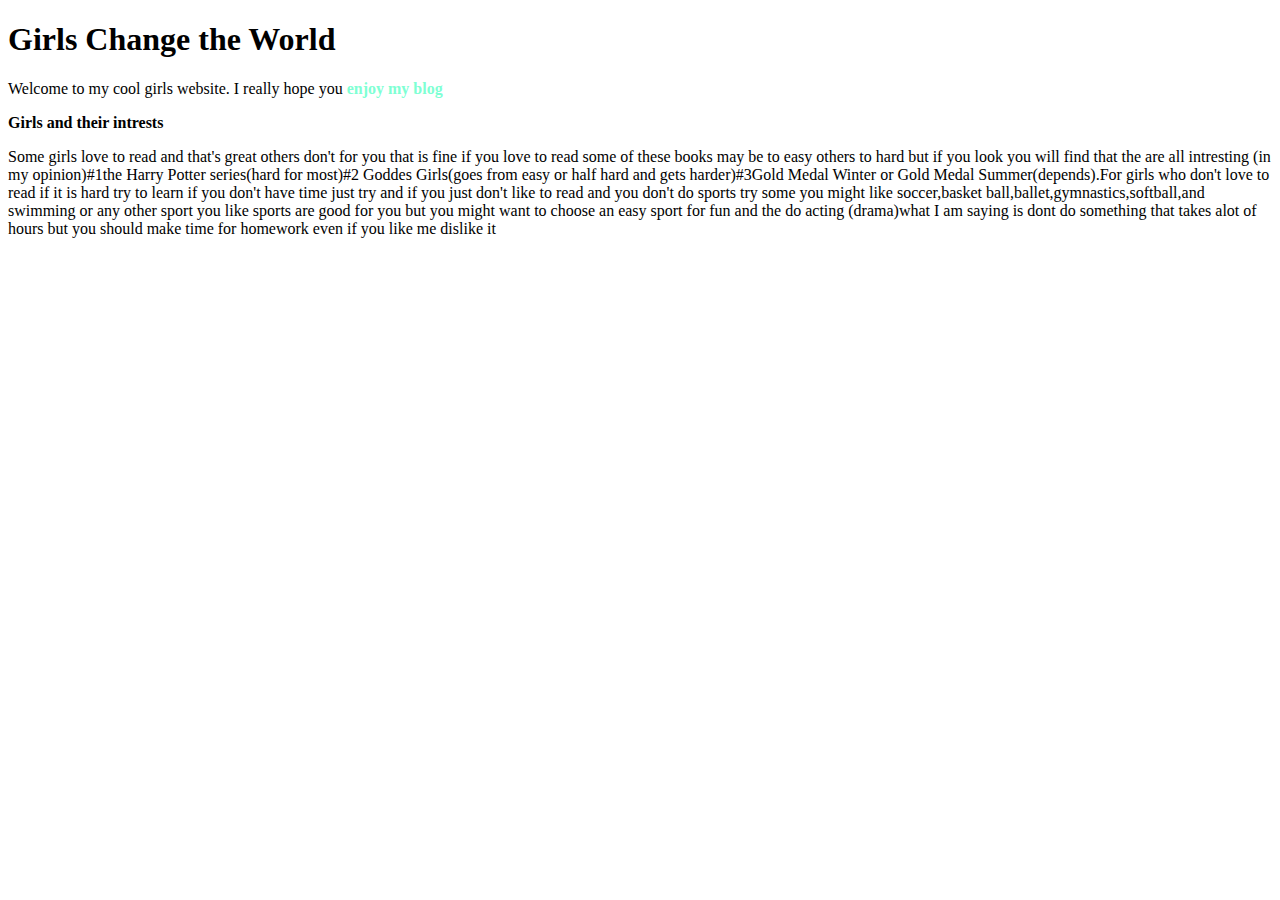
==== index.html @ 35a52043 "Update index.html" ====
<!doctype html>
<html>
 <head>
 <title>girls change the world</title>
 </head>
  <body>
 <h1> Girls Change the World</h1>
 <p>Welcome to my cool girls website.
 I really hope you <strong style="color:aquamarine;">enjoy my blog</strong></p>
      <strong style="color:fusha;"><p> Girls and their intrests</strong></p>
   Some girls love to read and that's great others don't for you that is fine if you love to read some of these books may be to
 easy others to hard but if you look you will find that the are all intresting (in my opinion)#1the Harry Potter series(hard for
 most)#2 Goddes Girls(goes from easy or half hard and gets harder)#3Gold Medal Winter or Gold Medal Summer(depends).For girls
 who don't love to read if it is hard try to learn if you don't have time just try and if you just don't like to read and you
 don't do sports try some you might like soccer,basket ball,ballet,gymnastics,softball,and swimming or any other sport you like
 sports are good for you but you might want to choose an easy sport for fun and the do acting (drama)what I am saying is dont do something that takes alot of hours but you should make time for homework even if you like me dislike it
 
   </body>
  </html>
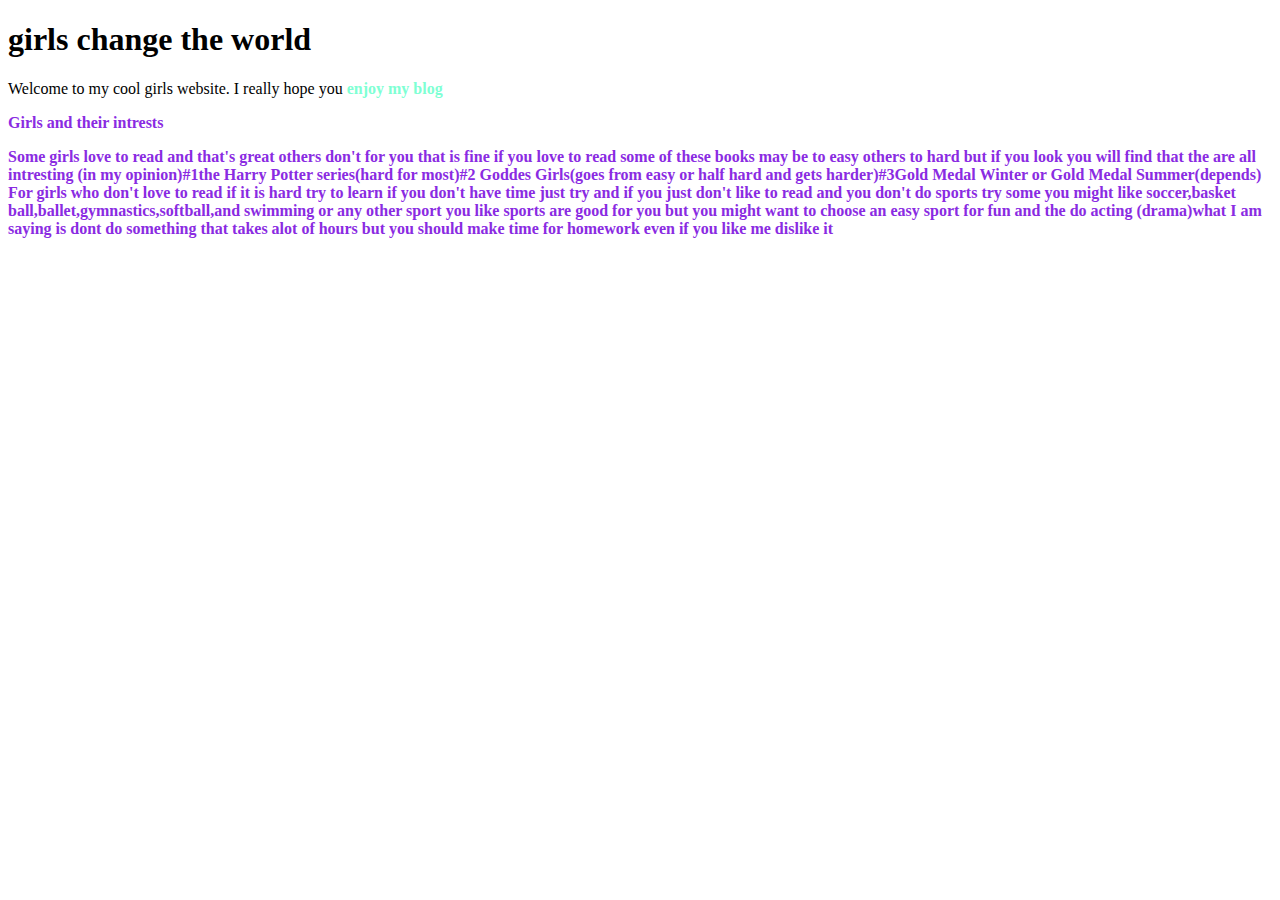
==== commit 19cab08d: "Update index.html" ====
--- a/index.html
+++ b/index.html
@@ -4,16 +4,16 @@
  <title>girls change the world</title>
  </head>
   <body>
- <h1> Girls Change the World</h1>
+ <h1> girls change the world</h1>
  <p>Welcome to my cool girls website.
  I really hope you <strong style="color:aquamarine;">enjoy my blog</strong></p>
-      <strong style="color:fusha;"><p> Girls and their intrests</strong></p>
+      <strong style="color:blueviolet;"><p> Girls and their intrests</p>
    Some girls love to read and that's great others don't for you that is fine if you love to read some of these books may be to
  easy others to hard but if you look you will find that the are all intresting (in my opinion)#1the Harry Potter series(hard for
- most)#2 Goddes Girls(goes from easy or half hard and gets harder)#3Gold Medal Winter or Gold Medal Summer(depends).For girls
- who don't love to read if it is hard try to learn if you don't have time just try and if you just don't like to read and you
- don't do sports try some you might like soccer,basket ball,ballet,gymnastics,softball,and swimming or any other sport you like
- sports are good for you but you might want to choose an easy sport for fun and the do acting (drama)what I am saying is dont do something that takes alot of hours but you should make time for homework even if you like me dislike it
- 
+ most)#2 Goddes Girls(goes from easy or half hard and gets harder)#3Gold Medal Winter or Gold Medal Summer(depends)
+ For girls who don't love to read if it is hard try to learn if you don't have time just try and if you just don't like to read 
+ and you don't do sports try some you might like soccer,basket ball,ballet,gymnastics,softball,and swimming or any other sport 
+ you like sports are good for you but you might want to choose an easy sport for fun and the do acting (drama)what 
+ I am saying is dont do something that takes alot of hours but you should make time for homework even if you like me dislike it
    </body>
   </html>
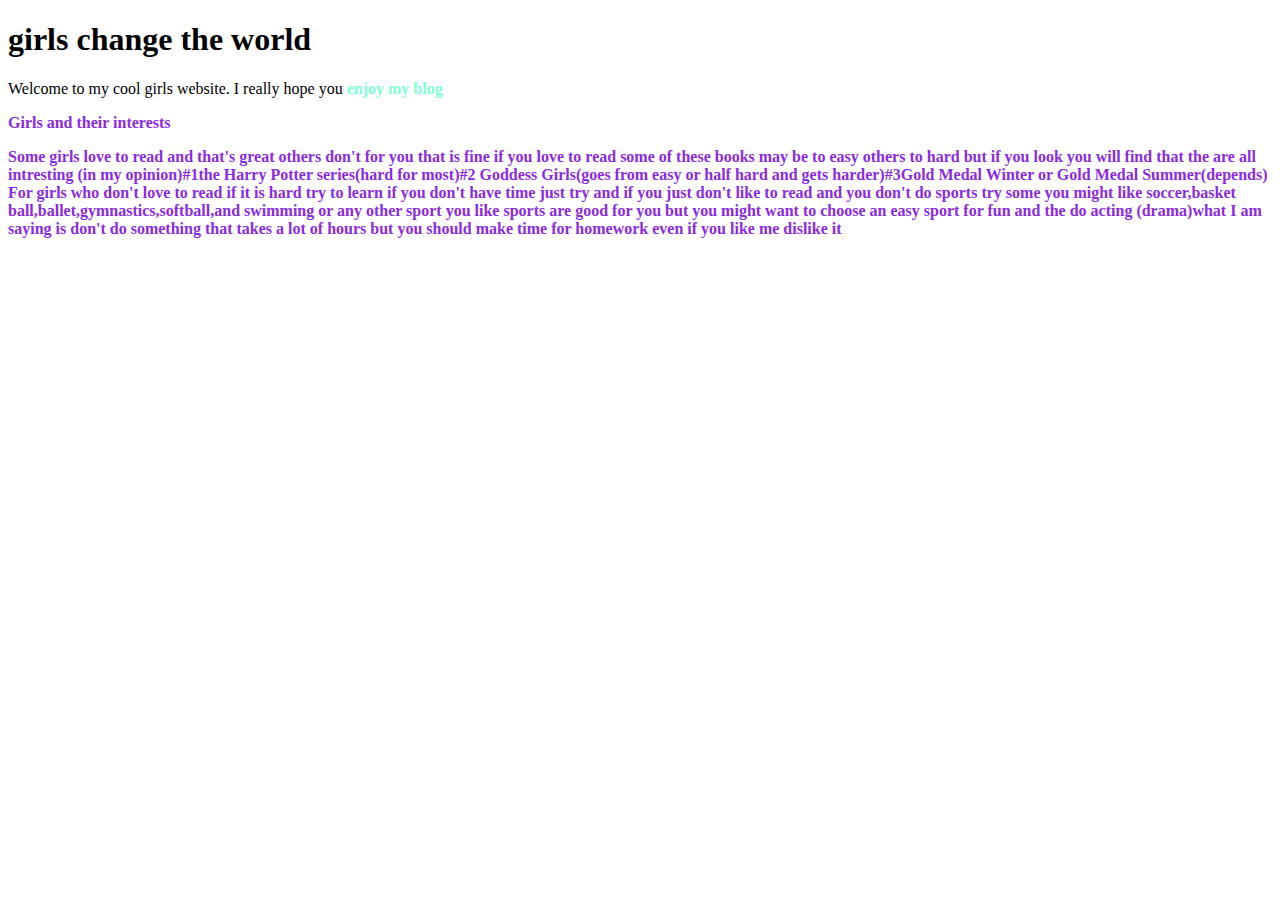
==== commit 0bebbfa0: "yay" ====
--- a/index.html
+++ b/index.html
@@ -6,14 +6,17 @@
   <body>
  <h1> girls change the world</h1>
  <p>Welcome to my cool girls website.
- I really hope you <strong style="color:aquamarine;">enjoy my blog</strong></p>
-      <strong style="color:blueviolet;"><p> Girls and their intrests</p>
+ I really hope you <strong style="color:aquamarine;">enjoy my blog </strong></p>
+      <strong style="color:blueviolet;"><p> Girls and their interests</p>
    Some girls love to read and that's great others don't for you that is fine if you love to read some of these books may be to
  easy others to hard but if you look you will find that the are all intresting (in my opinion)#1the Harry Potter series(hard for
- most)#2 Goddes Girls(goes from easy or half hard and gets harder)#3Gold Medal Winter or Gold Medal Summer(depends)
+ most)#2 Goddess Girls(goes from easy or half hard and gets harder)#3Gold Medal Winter or Gold Medal Summer(depends)
  For girls who don't love to read if it is hard try to learn if you don't have time just try and if you just don't like to read 
  and you don't do sports try some you might like soccer,basket ball,ballet,gymnastics,softball,and swimming or any other sport 
  you like sports are good for you but you might want to choose an easy sport for fun and the do acting (drama)what 
- I am saying is dont do something that takes alot of hours but you should make time for homework even if you like me dislike it
+ I am saying is don't do something that takes a lot of hours but you should make time for homework even if you like me dislike it
+ 
+</strong>
+     <p></p>
    </body>
   </html>
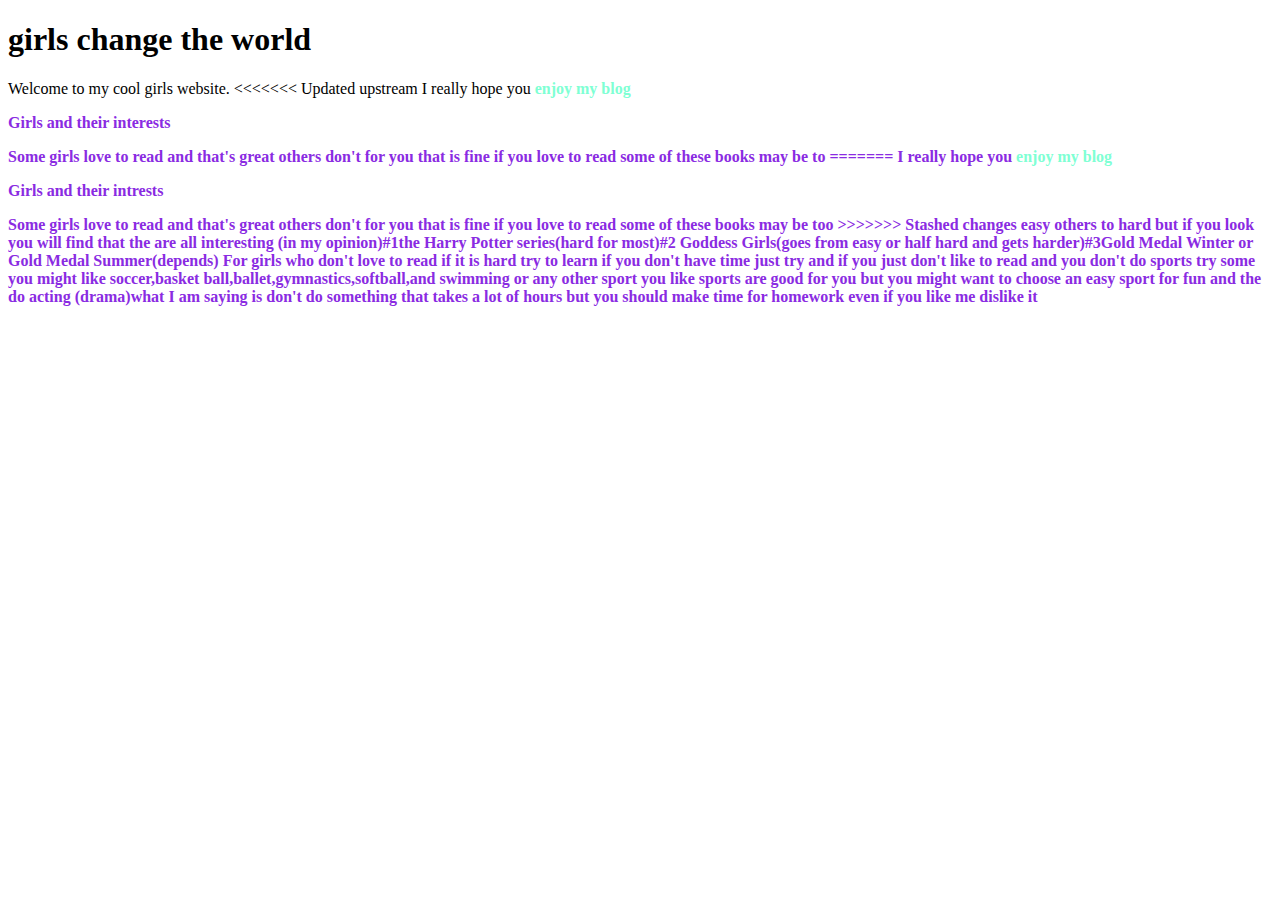
==== commit 269dd926: "test changes" ====
--- a/index.html
+++ b/index.html
@@ -6,10 +6,16 @@
   <body>
  <h1> girls change the world</h1>
  <p>Welcome to my cool girls website.
+<<<<<<< Updated upstream
  I really hope you <strong style="color:aquamarine;">enjoy my blog </strong></p>
       <strong style="color:blueviolet;"><p> Girls and their interests</p>
    Some girls love to read and that's great others don't for you that is fine if you love to read some of these books may be to
- easy others to hard but if you look you will find that the are all intresting (in my opinion)#1the Harry Potter series(hard for
+=======
+ I really hope you <strong style="color:aquamarine;">enjoy my blog</strong></p>
+      <strong style="color:blueviolet;"><p> Girls and their intrests</p>
+   Some girls love to read and that's great others don't for you that is fine if you love to read some of these books may be too
+>>>>>>> Stashed changes
+ easy others to hard but if you look you will find that the are all interesting (in my opinion)#1the Harry Potter series(hard for
  most)#2 Goddess Girls(goes from easy or half hard and gets harder)#3Gold Medal Winter or Gold Medal Summer(depends)
  For girls who don't love to read if it is hard try to learn if you don't have time just try and if you just don't like to read 
  and you don't do sports try some you might like soccer,basket ball,ballet,gymnastics,softball,and swimming or any other sport 
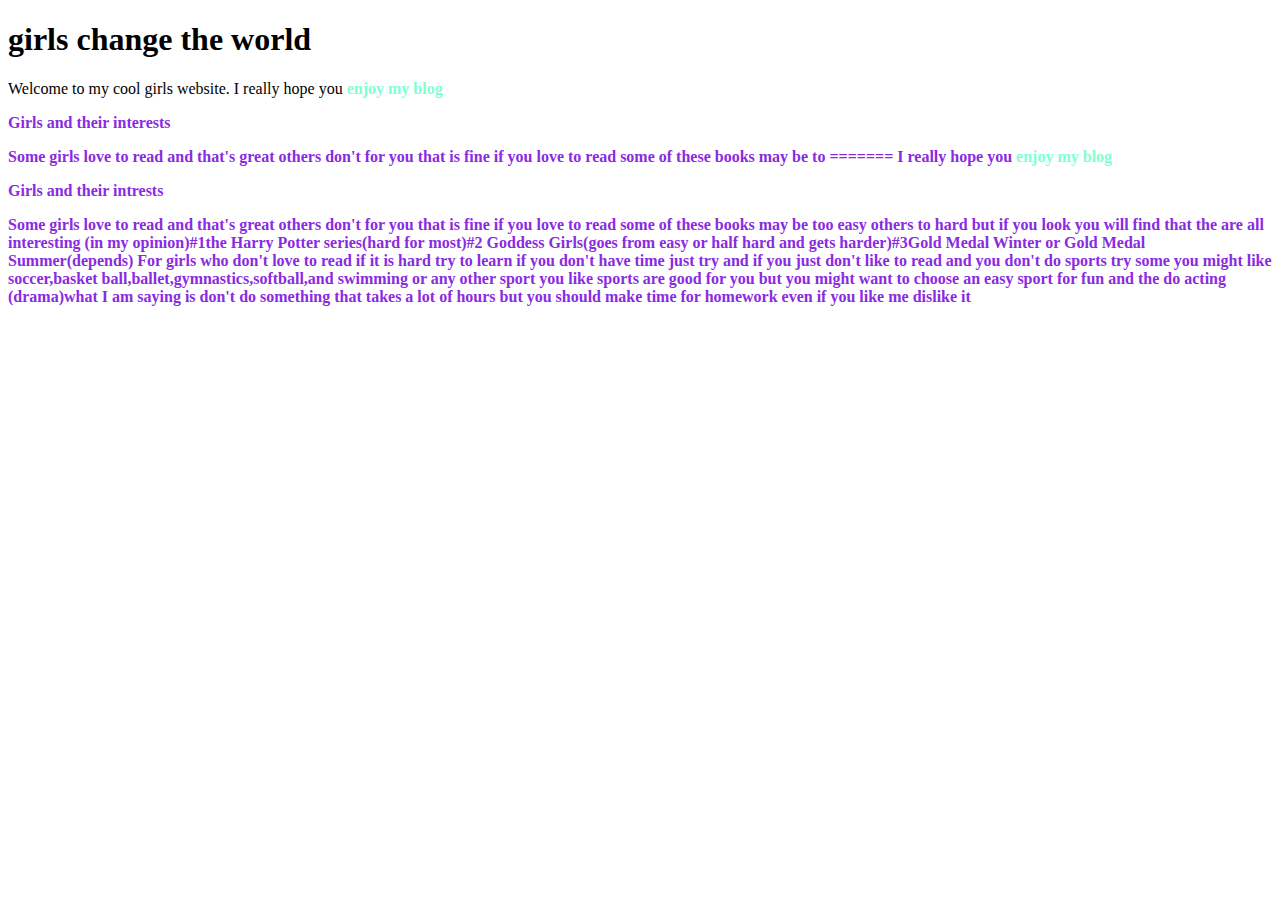
==== commit f9a7d57f: "testing" ====
--- a/index.html
+++ b/index.html
@@ -6,7 +6,6 @@
   <body>
  <h1> girls change the world</h1>
  <p>Welcome to my cool girls website.
-<<<<<<< Updated upstream
  I really hope you <strong style="color:aquamarine;">enjoy my blog </strong></p>
       <strong style="color:blueviolet;"><p> Girls and their interests</p>
    Some girls love to read and that's great others don't for you that is fine if you love to read some of these books may be to
@@ -14,7 +13,6 @@
  I really hope you <strong style="color:aquamarine;">enjoy my blog</strong></p>
       <strong style="color:blueviolet;"><p> Girls and their intrests</p>
    Some girls love to read and that's great others don't for you that is fine if you love to read some of these books may be too
->>>>>>> Stashed changes
  easy others to hard but if you look you will find that the are all interesting (in my opinion)#1the Harry Potter series(hard for
  most)#2 Goddess Girls(goes from easy or half hard and gets harder)#3Gold Medal Winter or Gold Medal Summer(depends)
  For girls who don't love to read if it is hard try to learn if you don't have time just try and if you just don't like to read 
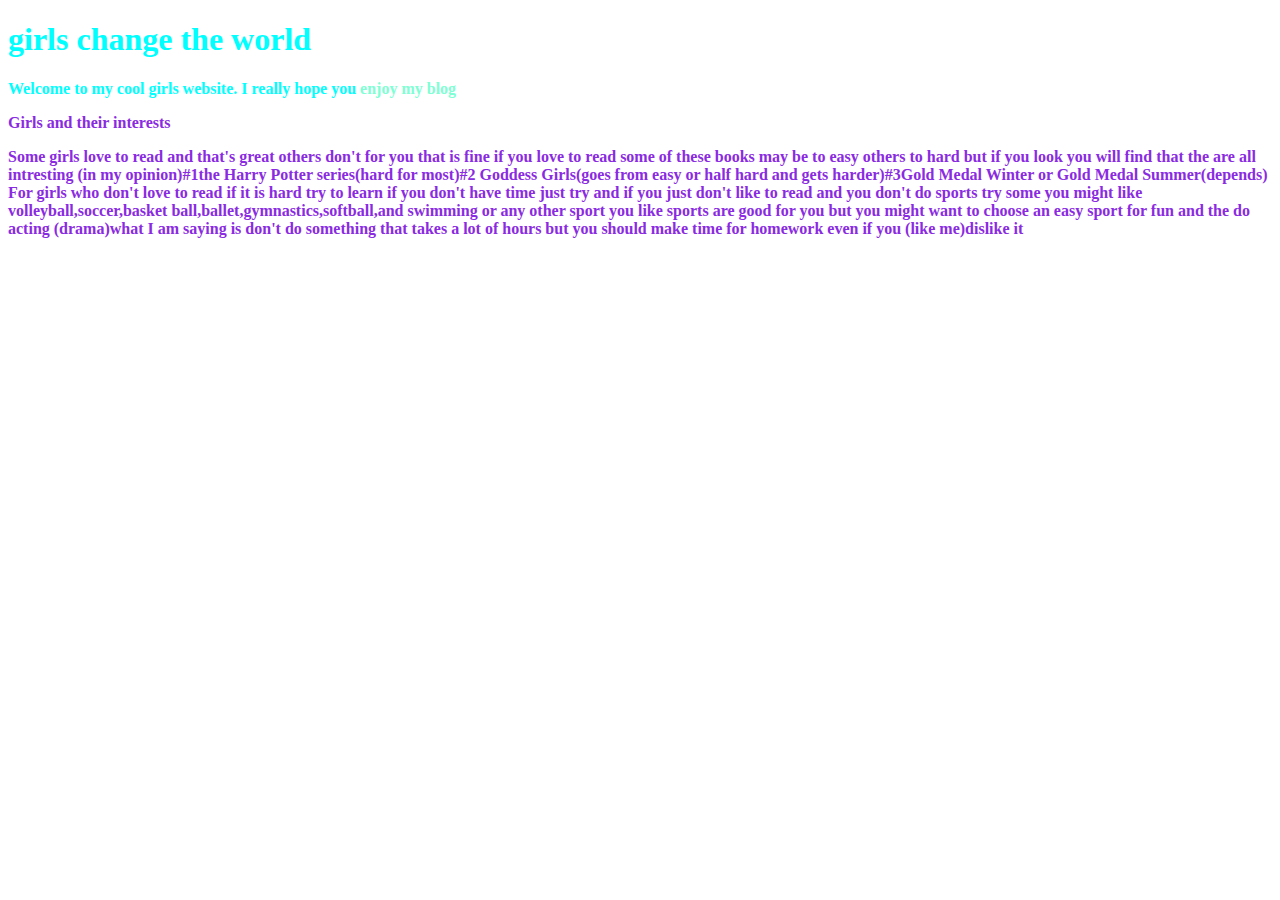
==== commit f2ccc234: "made style sheets" ====
--- a/index.html
+++ b/index.html
@@ -2,6 +2,8 @@
 <html>
  <head>
  <title>girls change the world</title>
+ <link href="main.css"rel="stylesheet">
+ <link href='http://fonts.googleapis.com/css?family=Yellowtail|Marck+Script|Pacifico|Courgette|Kaushan+Script' rel='stylesheet' type='text/css'>
  </head>
   <body>
  <h1> girls change the world</h1>
@@ -9,16 +11,12 @@
  I really hope you <strong style="color:aquamarine;">enjoy my blog </strong></p>
       <strong style="color:blueviolet;"><p> Girls and their interests</p>
    Some girls love to read and that's great others don't for you that is fine if you love to read some of these books may be to
-=======
- I really hope you <strong style="color:aquamarine;">enjoy my blog</strong></p>
-      <strong style="color:blueviolet;"><p> Girls and their intrests</p>
-   Some girls love to read and that's great others don't for you that is fine if you love to read some of these books may be too
- easy others to hard but if you look you will find that the are all interesting (in my opinion)#1the Harry Potter series(hard for
+ easy others to hard but if you look you will find that the are all intresting (in my opinion)#1the Harry Potter series(hard for
  most)#2 Goddess Girls(goes from easy or half hard and gets harder)#3Gold Medal Winter or Gold Medal Summer(depends)
  For girls who don't love to read if it is hard try to learn if you don't have time just try and if you just don't like to read 
- and you don't do sports try some you might like soccer,basket ball,ballet,gymnastics,softball,and swimming or any other sport 
+ and you don't do sports try some you might like volleyball,soccer,basket ball,ballet,gymnastics,softball,and swimming or any other sport 
  you like sports are good for you but you might want to choose an easy sport for fun and the do acting (drama)what 
- I am saying is don't do something that takes a lot of hours but you should make time for homework even if you like me dislike it
+ I am saying is don't do something that takes a lot of hours but you should make time for homework even if you (like me)dislike it
  
 </strong>
      <p></p>
--- a/main.css
+++ b/main.css
@@ -0,0 +1,5 @@
+body{
+	background-color: white;
+	color:aqua;
+	font-weight:bold;
+}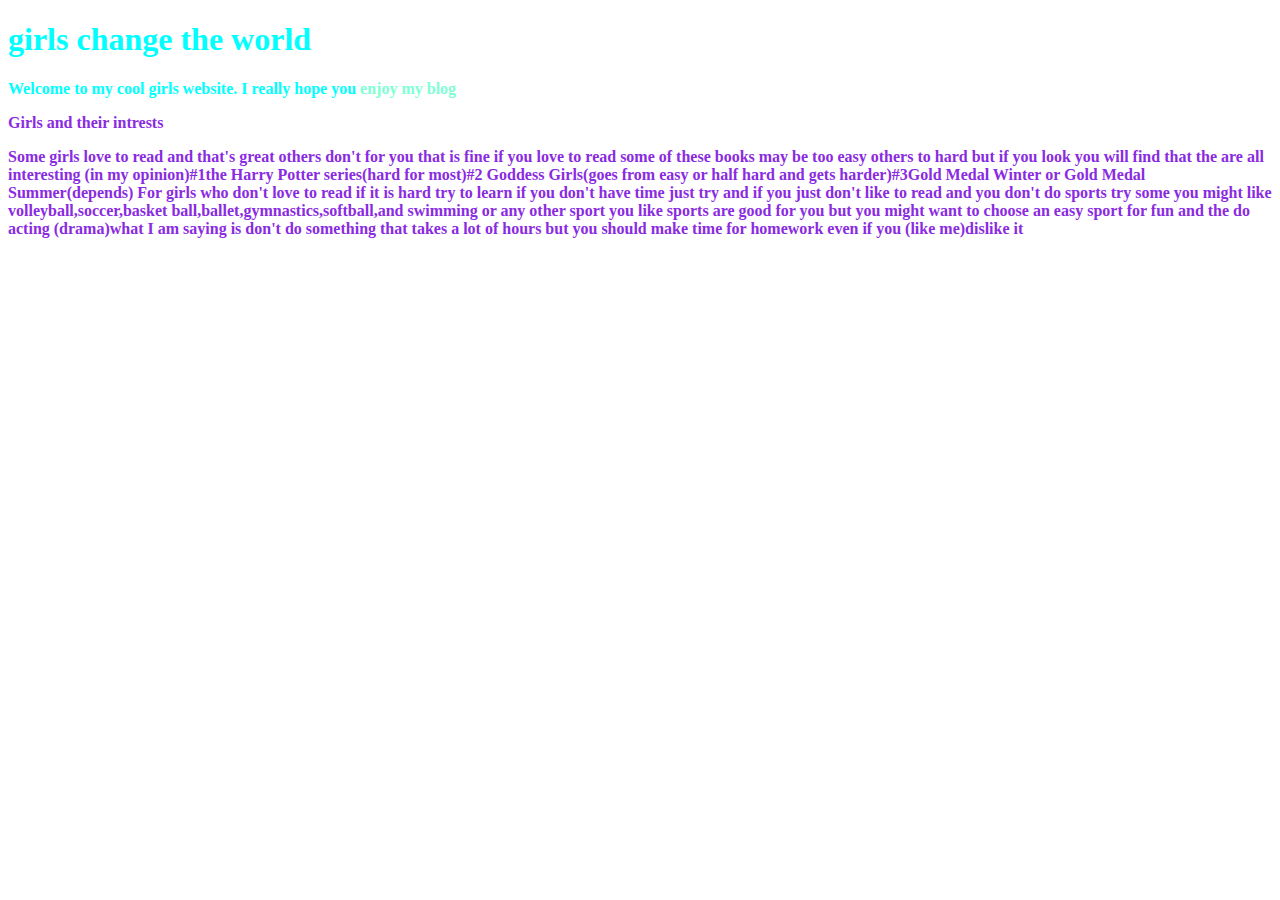
==== commit 0df67d2c: "added links in comment" ====
--- a/index.html
+++ b/index.html
@@ -9,15 +9,16 @@
  <h1> girls change the world</h1>
  <p>Welcome to my cool girls website.
  I really hope you <strong style="color:aquamarine;">enjoy my blog </strong></p>
-      <strong style="color:blueviolet;"><p> Girls and their interests</p>
-   Some girls love to read and that's great others don't for you that is fine if you love to read some of these books may be to
- easy others to hard but if you look you will find that the are all intresting (in my opinion)#1the Harry Potter series(hard for
+      <strong style="color:blueviolet;"><p> Girls and their intrests</p>
+   Some girls love to read and that's great others don't for you that is fine if you love to read some of these books may be too
+ easy others to hard but if you look you will find that the are all interesting (in my opinion)#1the Harry Potter series(hard for
  most)#2 Goddess Girls(goes from easy or half hard and gets harder)#3Gold Medal Winter or Gold Medal Summer(depends)
  For girls who don't love to read if it is hard try to learn if you don't have time just try and if you just don't like to read 
  and you don't do sports try some you might like volleyball,soccer,basket ball,ballet,gymnastics,softball,and swimming or any other sport 
  you like sports are good for you but you might want to choose an easy sport for fun and the do acting (drama)what 
  I am saying is don't do something that takes a lot of hours but you should make time for homework even if you (like me)dislike it
- 
+ <!--http://www.simonandschuster.com/series/Goddess-Girls/books -->
+ <!--http://4.bp.blogspot.com/-xjZB0mUAqB4/VJOHClKNytI/AAAAAAAAByw/2t5T0G5i4-Q/s1600/Goddess%2BGirls%2BJoan%2BHolub%2BSuzanne%2BWilliams%2BSimon%2B%26%2BSchuster.jpg -->
 </strong>
      <p></p>
    </body>
